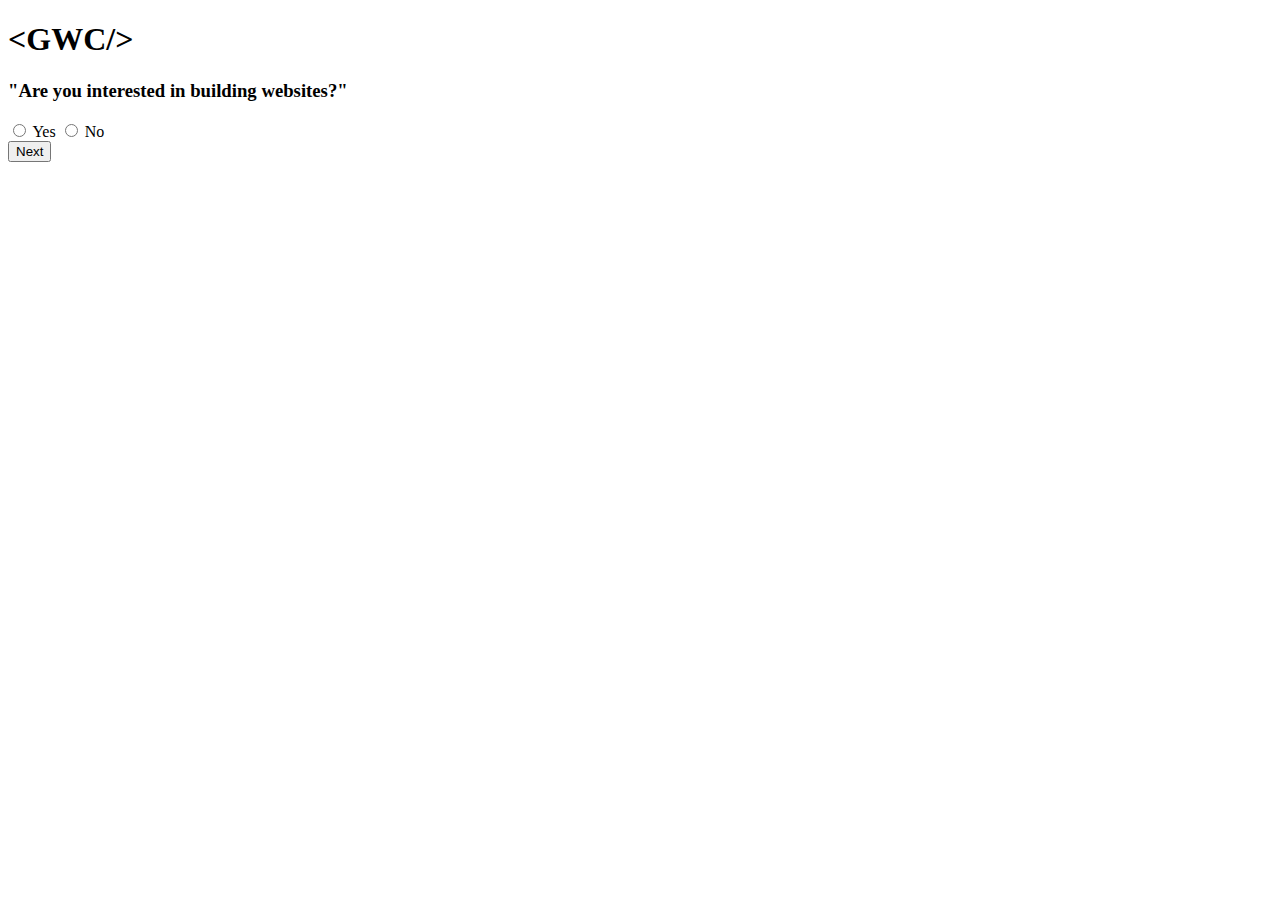
==== q_page1.html @ 4c7186b0 "went in a different direction and instead of changing innerhtml and eventlisteners each time, button" ====
<!DOCTYPE html>
<html lang="en">
<head>
    <meta charset="UTF-8">
    <meta http-equiv="X-UA-Compatible" content="IE=edge">
    <meta name="viewport" content="width=device-width, initial-scale=1.0">
    <title>Sorter</title>
</head>
<body>
   <h1>&lt;GWC/&gt;</h1>
   
   <h3>"Are you interested in building websites?"</h3>

   <input type="radio">
    <label>Yes</label>
    <input type="radio">
    <label>No</label>
   
   <br>
   <a href="q_page1.html"><button>Next</button></a>
</body>
</html>
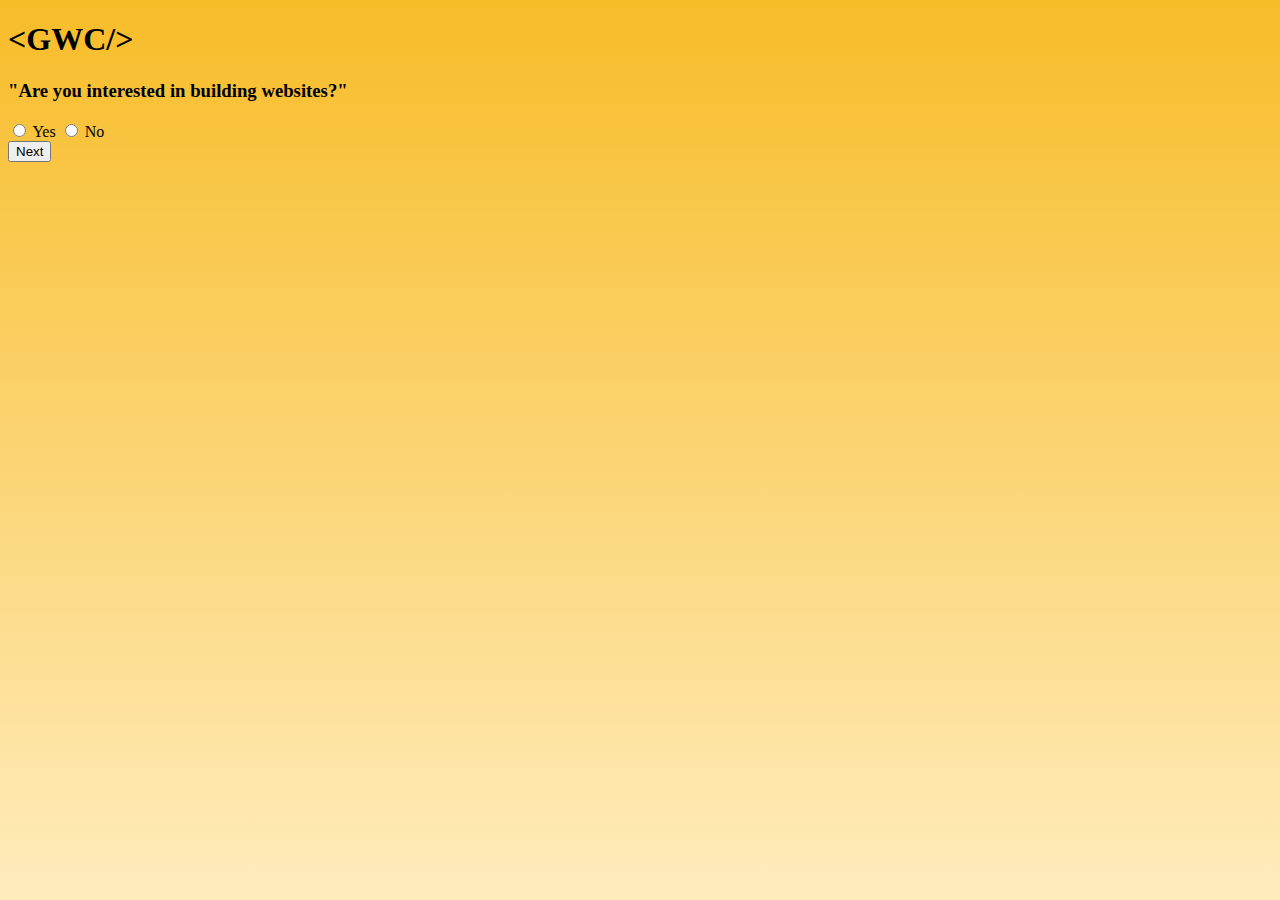
==== commit 6eae5a36: "many changes made, tags fully created on all pages, ids added to button tags, and defined as variabl" ====
--- a/q_page1.html
+++ b/q_page1.html
@@ -7,16 +7,19 @@
     <title>Sorter</title>
 </head>
 <body>
-   <h1>&lt;GWC/&gt;</h1>
+    <script src="./script.js"></script>
+    <link rel="stylesheet" href="style.css">
+   
+    <h1>&lt;GWC/&gt;</h1>
    
    <h3>"Are you interested in building websites?"</h3>
 
-   <input type="radio">
+   <input type="radio" id="q1a1">
     <label>Yes</label>
-    <input type="radio">
+    <input type="radio" id="q1a2">
     <label>No</label>
    
    <br>
-   <a href="q_page1.html"><button>Next</button></a>
+   <a href="q_page2.html"><button>Next</button></a>
 </body>
 </html>--- a/style.css
+++ b/style.css
@@ -0,0 +1,8 @@
+body {
+    background-image: linear-gradient(#f7bc28,#ffecbd);
+    background-repeat: no-repeat;
+    background-size:auto;
+    background-attachment: fixed; 
+
+
+}
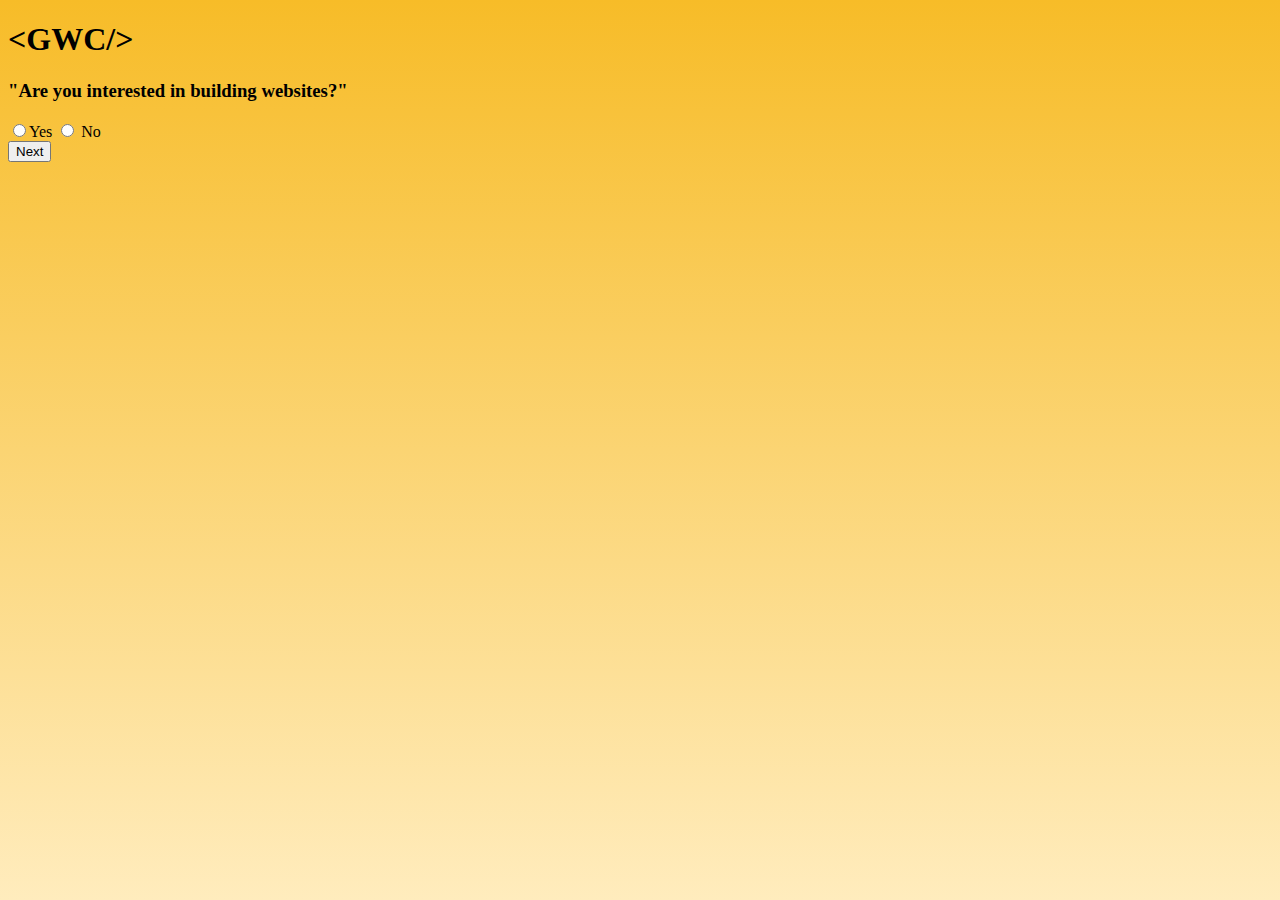
==== commit ffeb69b8: "after much heartache and debugging i have successfully added the event listener to the first questio" ====
--- a/q_page1.html
+++ b/q_page1.html
@@ -7,19 +7,22 @@
     <title>Sorter</title>
 </head>
 <body>
-    <script src="./script.js"></script>
+    
     <link rel="stylesheet" href="style.css">
    
     <h1>&lt;GWC/&gt;</h1>
    
    <h3>"Are you interested in building websites?"</h3>
 
-   <input type="radio" id="q1a1">
-    <label>Yes</label>
+   
+    <label><input type="radio" id="q1a1">Yes</label>
     <input type="radio" id="q1a2">
     <label>No</label>
    
    <br>
-   <a href="q_page2.html"><button>Next</button></a>
+   <button id="q1b">Next</button>
+   
+   
 </body>
+<script src="./script.js" defer></script>
 </html>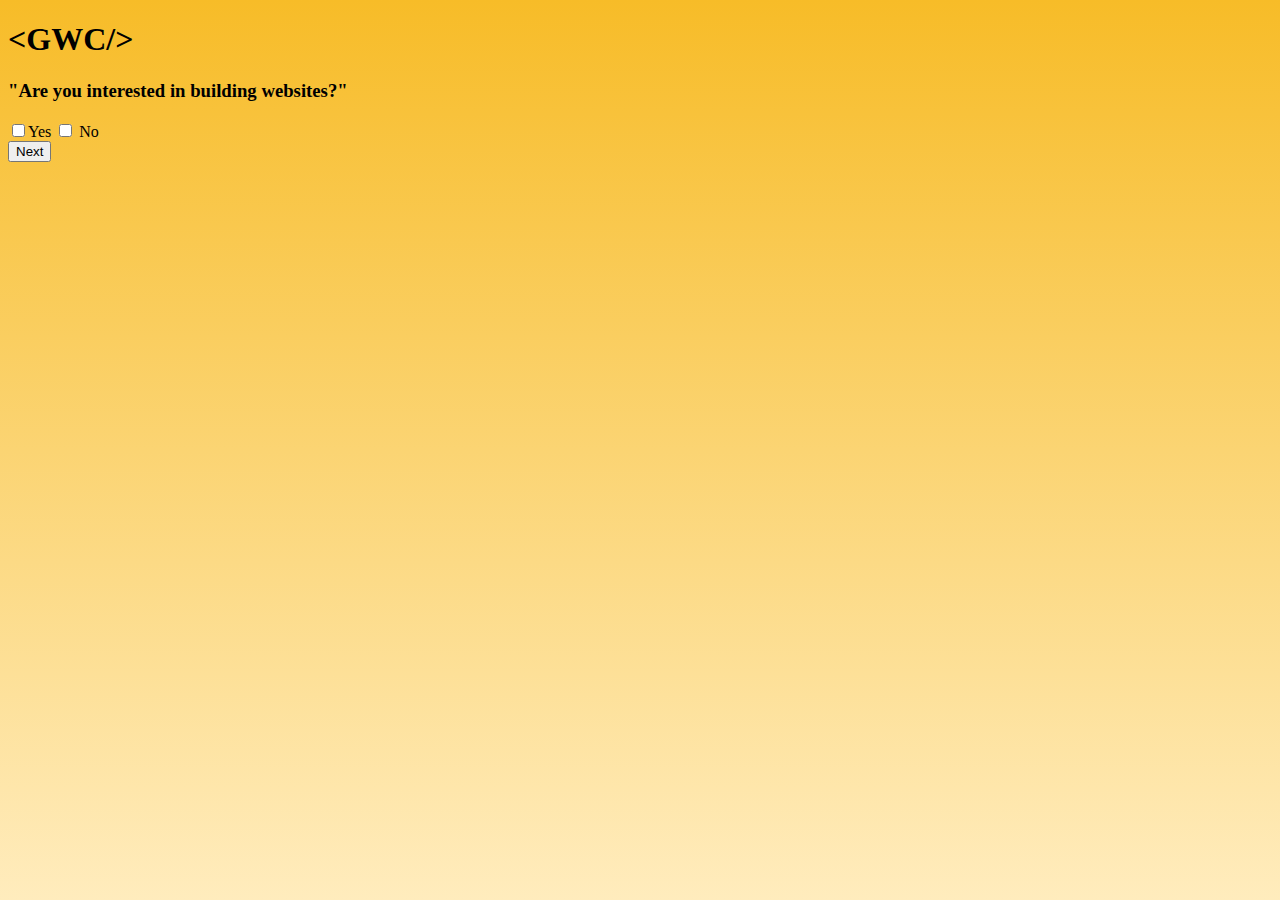
==== commit 7abfbe02: "changed radio buttons in html to checkboxes" ====
--- a/q_page1.html
+++ b/q_page1.html
@@ -5,6 +5,7 @@
     <meta http-equiv="X-UA-Compatible" content="IE=edge">
     <meta name="viewport" content="width=device-width, initial-scale=1.0">
     <title>Sorter</title>
+    
 </head>
 <body>
     
@@ -15,8 +16,8 @@
    <h3>"Are you interested in building websites?"</h3>
 
    
-    <label><input type="radio" id="q1a1">Yes</label>
-    <input type="radio" id="q1a2">
+    <label><input type="checkbox" id="q1a1">Yes</label>
+    <input type="checkbox" id="q1a2">
     <label>No</label>
    
    <br>
--- a/style.css
+++ b/style.css
@@ -6,3 +6,8 @@
 
 
 }
+
+.container {
+    border-radius: 100px;
+    width: 500px;
+}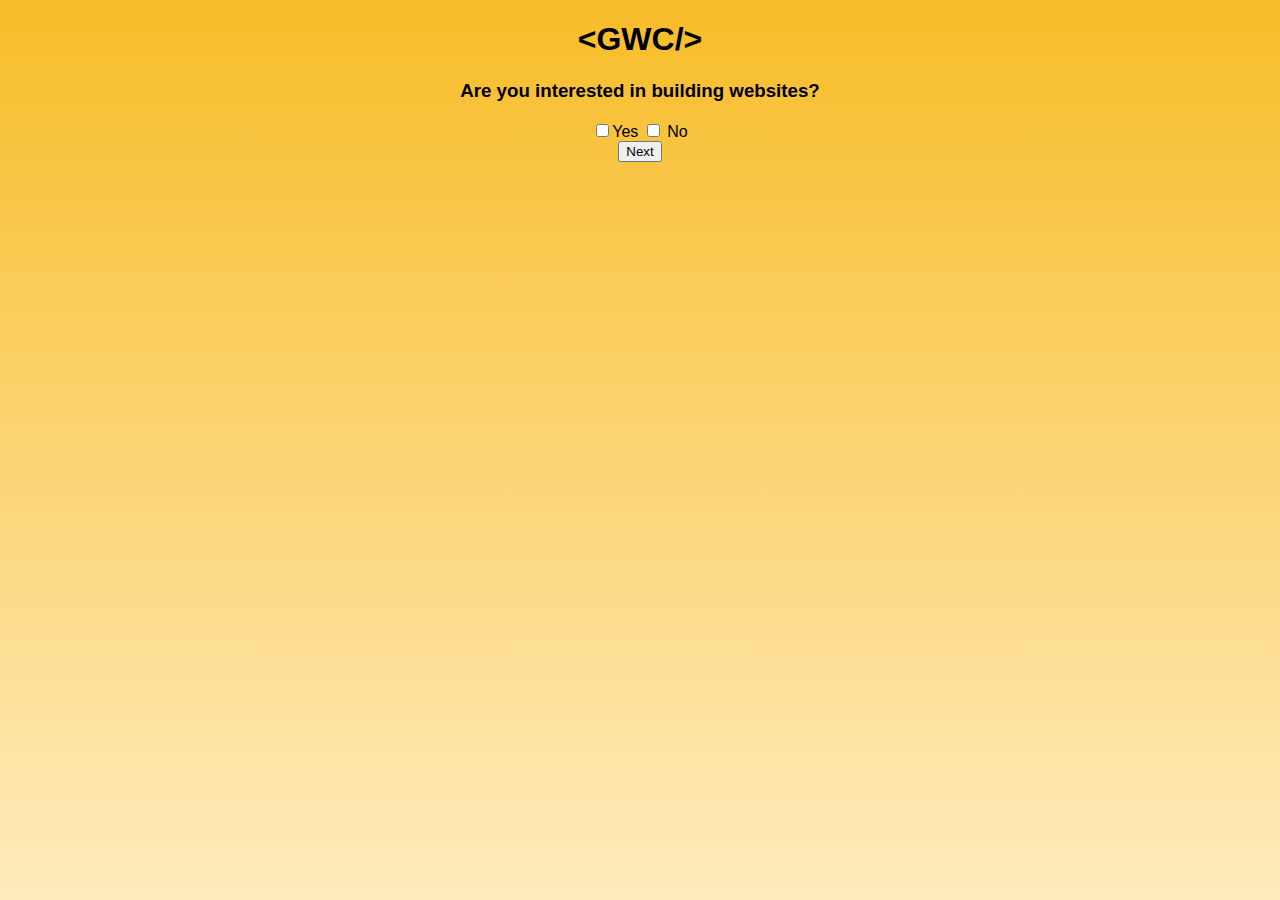
==== commit f5743189: "final touches" ====
--- a/q_page1.html
+++ b/q_page1.html
@@ -13,7 +13,7 @@
    
     <h1>&lt;GWC/&gt;</h1>
    
-   <h3>"Are you interested in building websites?"</h3>
+   <h3>Are you interested in building websites?</h3>
 
    
     <label><input type="checkbox" id="q1a1">Yes</label>
--- a/style.css
+++ b/style.css
@@ -4,10 +4,15 @@
     background-size:auto;
     background-attachment: fixed; 
 
+    font-family: 'Fira Sans', Arial, Helvetica, sans-serif;
+    text-align: center;
 
 }
 
 .container {
     border-radius: 100px;
     width: 500px;
-}+    display:block;
+    margin:0 auto;
+}
+
